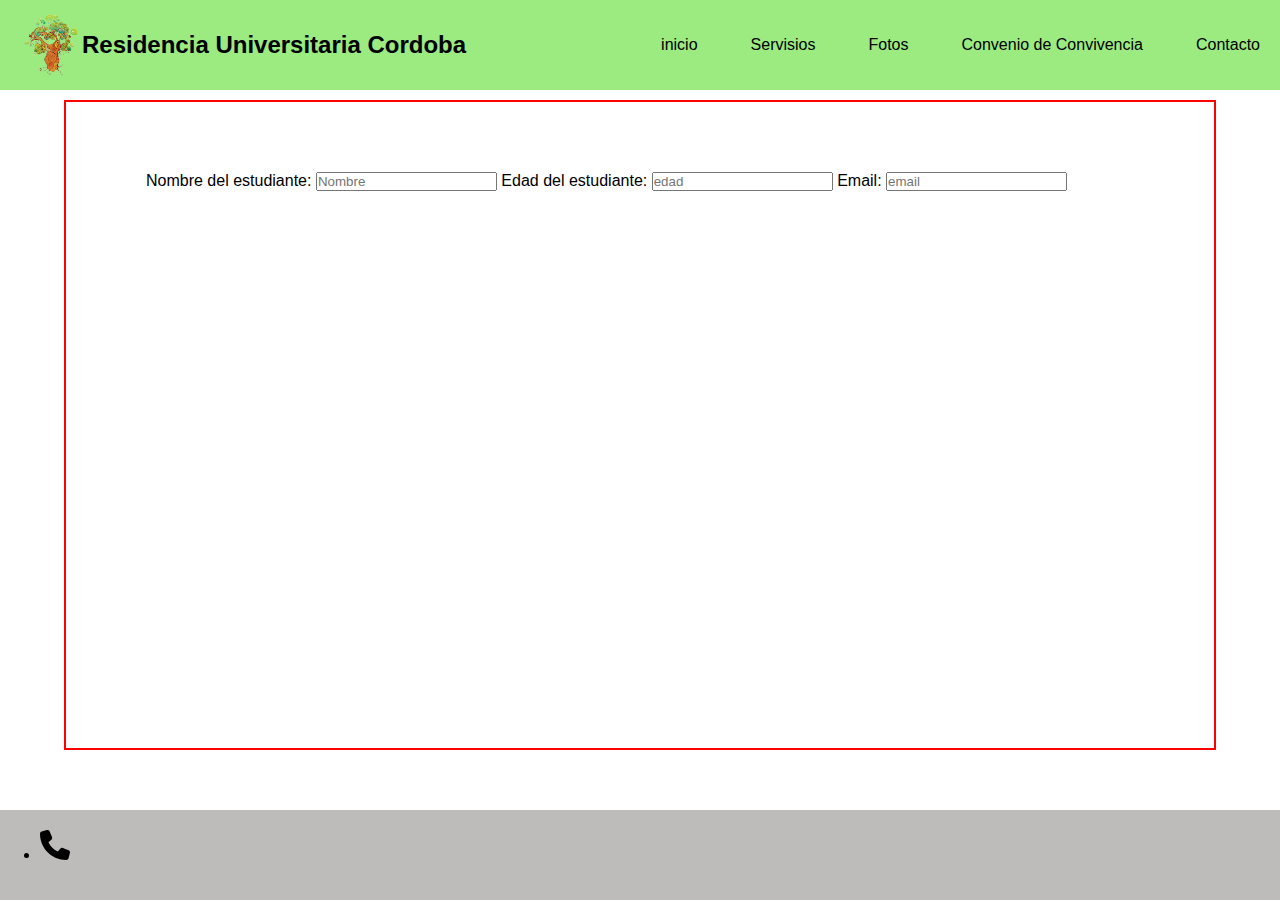
==== pages/Contacto.html @ 94431c1f "prentrega" ====
<!DOCTYPE html>
<html lang="en">
    <head>
        <meta charset="UTF-8">
        <meta http-equiv="X-UA-Compatible" content="IE=edge">
        <meta name="viewport" content="width=device-width, initial-scale=1.0">
        <!--CSS-->
        <link rel="stylesheet" href="../css/style.css">
        <title>Contacto</title>
        <!--Icono favicon-->
        <link rel="shortcut icon" href="../icon/favicon-16X16.png">
    </head>
    <body>
        <header>
            <div class="logo">
                <img src="../image/arbol-sin-fondo.png" alt="logo">
              <h1 class="logo-text">Residencia Universitaria Cordoba</h1>
            </div>
  
            <nav class="logo-enlaces">
                <ul>
                    <li><a href="../index.html">inicio</a></li>
                    <li><a href="./servicios.html">Servisios</a></li>
                    <li><a href="./fotos.html">Fotos</a></li>
                    <li><a href="./convenio.html">Convenio de Convivencia</a></li>
                    <li><a href="#">Contacto</a></li>
                </ul>
                
            </nav>
        </header>
        <main>
            <form class="formulario" action="">
                <label for="nombre">Nombre del estudiante:</label>
                <input type="text" name="nombre" id="nombre" placeholder="Nombre">

                <label for="edad">Edad del estudiante:</label>
                <input type="text" name="edad" id="edad" placeholder="edad">
                
                <label for="email"> Email:</label>
                <input type="email" name="email" id="email" placeholder="email">
            </form>
            <section class="formulario">
                <iframe src="https://www.google.com/maps/embed?pb=!1m18!1m12!1m3!1d6809.075143886445!2d-64.18973980533899!3d-31.426864442017838!2m3!1f0!2f0!3f0!3m2!1i1024!2i768!4f13.1!3m3!1m2!1s0x9432a28fb8f9010b%3A0xf38e0d8c5a49ab83!2zTnVldmEgQ8OzcmRvYmEsIEPDs3Jkb2Jh!5e0!3m2!1ses-419!2sar!4v1682465482664!5m2!1ses-419!2sar" width="400" height="300" style="border:0;" allowfullscreen="" loading="lazy" referrerpolicy="no-referrer-when-downgrade"></iframe>
            

            </section>
    
        
        </main>
        
        <!--Pie de pagina-->
        <footer id="pie">
        
            <div>
                <ul>
                    <li><img src="../icon/phone-solid.svg" alt="telefono"></li>
                </ul>
            </div>
        </footer>
        
    </body>
</html>
---- css/style.css ----
* {
  margin: 0;
  padding: 0;
  box-sizing: border-box;
}

/*cuerpo*/
body {
  padding-bottom: 150px;
  position: relative;
  min-height: 100vh;
  font-family: Arial, sans-serif;
  display: flex;
  justify-content: center;
}

/*encabezado*/
header {
  background-color: #9beb80;
  width: 100%;
  height: 90px;
  position: fixed;
  top: 0;
  display: flex;
  justify-content: space-between;
  align-items: center;
  padding: 0 20px;
  z-index: 100;
}

header .logo {
  display: flex;
  align-items: center;
  
}
  

header .logo img {
    width: 60px;
    height: auto;
}
  

header .logo .logo-text {
    display: flex;
    margin: 2px;
    font-size: 150%;
}
@media(max-width:888px){
  .logo-text {
      font-size: 100%;
    }
}

header .logo-enlaces ul {
  list-style: none;
  display: flex;
}
@media(max-width:888px){
    .logo-enlaces {
       flex-wrap: wrap;
    }
}


header .logo-enlaces ul li a {
  /*saca la decoracion de los enlases*/
  text-decoration: none;
  text-emphasis: none;
  color: black;
  margin: 210px 0 5px 53px;
}

header .logo-enlaces ul li a:hover{
   background-color:#d3d3d3;
   border-bottom: 1px solid black;
}

a:link, a:visited, a:active{
  text-decoration: none;
  transition: 5s;
}
 


footer div ul li img {
    width: 30px;
    height: 30px;
}

main{
    width: 90%;
    margin: 0 auto;
    margin-top: 100px;
    border: 2px solid red;
    padding: 40px;
}

/*pie de pagina*/
#pie{
    width: 100%;
    height: 10vh;
    background-color: rgb(190, 187, 187);
    position: absolute;
    bottom: 0;
  
} 

#pie div ul{
    margin: 20px 30px 10px 40px;

}



/*inicio*/
/*.texto .texto2 {
    margin: 20px 100px 10px 40px;
}
*/
.main_section , .texto{
    display: inline-block;
    margin: 20px 100px 10px 40px;
}
.main-section-art2_lista{
    margin: 20px 100px 10px 60px;
}
/*definir tamano de ima*/
.main-section_arbol{
    width: 320px;
    height: 300px;

}


/*Contenedor grilla*/
.main_section{
    width: 90%;
    height: 600px;
    margin: 0 auto;
    display: grid;
    grid-template-columns: 1fr 400px;
    grid-template-rows: 50px repeat(5, 1fr);
    column-gap: 10px;
    row-gap: 10px;
    border: 2px solid blue;
}

.main-section_titulo{
    grid-column: 1/3;
    grid-row: 1/2;
}
.main-section_texto1{
    grid-column:1/2;
    grid-row: 2/3;
}
.main-section_lista1{
    grid-column:1/2;
    grid-row: 3/4;
    margin: o auto;
    text-align: center;
    list-style: none;
    font-weight: bold;
    padding: 20px;
    background-color: #cce7c3;
    border-radius: 10px;
}
.main-section_p1{
    grid-column:1/2;
    grid-row: 4/5;
}
.main-sectio_p2{
    grid-column:1/3;
    grid-row: 5/6;
}
.main-section_div{
    grid-column: 1/2;
    grid-row: 6/7; 
}
.main-section_arbol{
    grid-column: 2/3;
    grid-row: 2/7;
}
.main-section-div_lista2{
    list-style: none;
    display: inline-block;
    margin: 20px 100px 10px 40px;
}
/*servicios*/
.servicios-lista h2{
    margin: 20px 100px 30px 40px;
}
.servicios-lista ul li{
    margin: 20px 100px 30px 40px;
}

.contenedor-grilla{
    width: 90%;
    height: 100vh;
    margin: 0 auto;
    display: grid;
    grid-template-columns: 60px 1fr;
    grid-template-rows: repeat(12, 1fr);
    column-gap: 10px;
    row-gap: 10px;
    border: 2px solid blue;
}

.contenedor-grilla .contenedor-grilla-h1{
    grid-column: 1/3;
    grid-row: 1/2;
}

.contenedor-grilla .p-1{
    grid-column: 2/3;
    grid-row: 2/3;
}

.contenedor-grilla .p-2{
    grid-column: 2/3;
    grid-row: 3/4;
}

.contenedor-grilla .p-3{
    grid-column: 2/3;
    grid-row: 4/5;
}

.contenedor-grilla .p-4{
    grid-column: 2/3;
    grid-row: 5/6;
}
.contenedor-grilla .p-5{
    grid-column: 2/3;
    grid-row: 6/7;
}
.contenedor-grilla .p-6{
    grid-column: 2/3;
    grid-row: 7/8;
}
.contenedor-grilla .p-7{
    grid-column: 2/3;
    grid-row: 8/9;
}
.contenedor-grilla .p-8{
    grid-column: 2/3;
    grid-row: 9/10;
}
.contenedor-grilla .p-9{
    grid-column: 2/3;
    grid-row: 10/11;
}
.contenedor-grilla .p-10{
    grid-column: 2/3;
    grid-row: 11/12;
}
.contenedor-grilla .p-11{
    grid-column: 2/3;
    grid-row: 12/13;
}

/*iconos*/
.contenedor-grilla .icono-1{
    grid-column: 1/2;
    grid-row: 2/3;
}
.contenedor-grilla .icono-2{
    grid-column: 1/2;
    grid-row: 3/4;
}
.contenedor-grilla .icono-3{
    grid-column: 1/2;
    grid-row: 4/5;
}
.contenedor-grilla .icono-4{
    grid-column: 1/2;
    grid-row: 5/6;
}
.contenedor-grilla .icono-5{
    grid-column: 1/2;
    grid-row: 6/7;
}
.contenedor-grilla .icono-6{
    grid-column: 1/2;
    grid-row: 7/8;
}
.contenedor-grilla .icono-7{
    grid-column: 1/2;
    grid-row: 8/9;
}
.contenedor-grilla .icono-8{
    grid-column: 1/2;
    grid-row: 9/10;
}
.contenedor-grilla .icono-9{
    grid-column: 1/2;
    grid-row: 10/11;
}
.contenedor-grilla .icono-10{
    grid-column: 1/2;
    grid-row: 11/12;
}
.contenedor-grilla .icono-11{
    grid-column: 1/2;
    grid-row: 12/13;
}



/*Convenio*/

.convenio-lista h3{
    margin: 20px 100px 30px 40px;
}
.convenio-lista p{
    margin: 5px 100px 5px 40px;
}
.convenio-lista h2{
    margin: 20px 100px 30px 40px;
}
.convenio-lista ul li{
    margin: 15px 100px 15px 40px;
}

/*fotos*/
.foto-titulo{
    margin: 30px 10px 10px 40px;
}

.carousel{
    width: 711px;
    margin: 0 auto;
}
@media(max-width:850px){
    .carousel {
        width: auto;
    }
}


/*Contacto*/
.formulario{
    margin: 30px 10px 10px 40px;
}
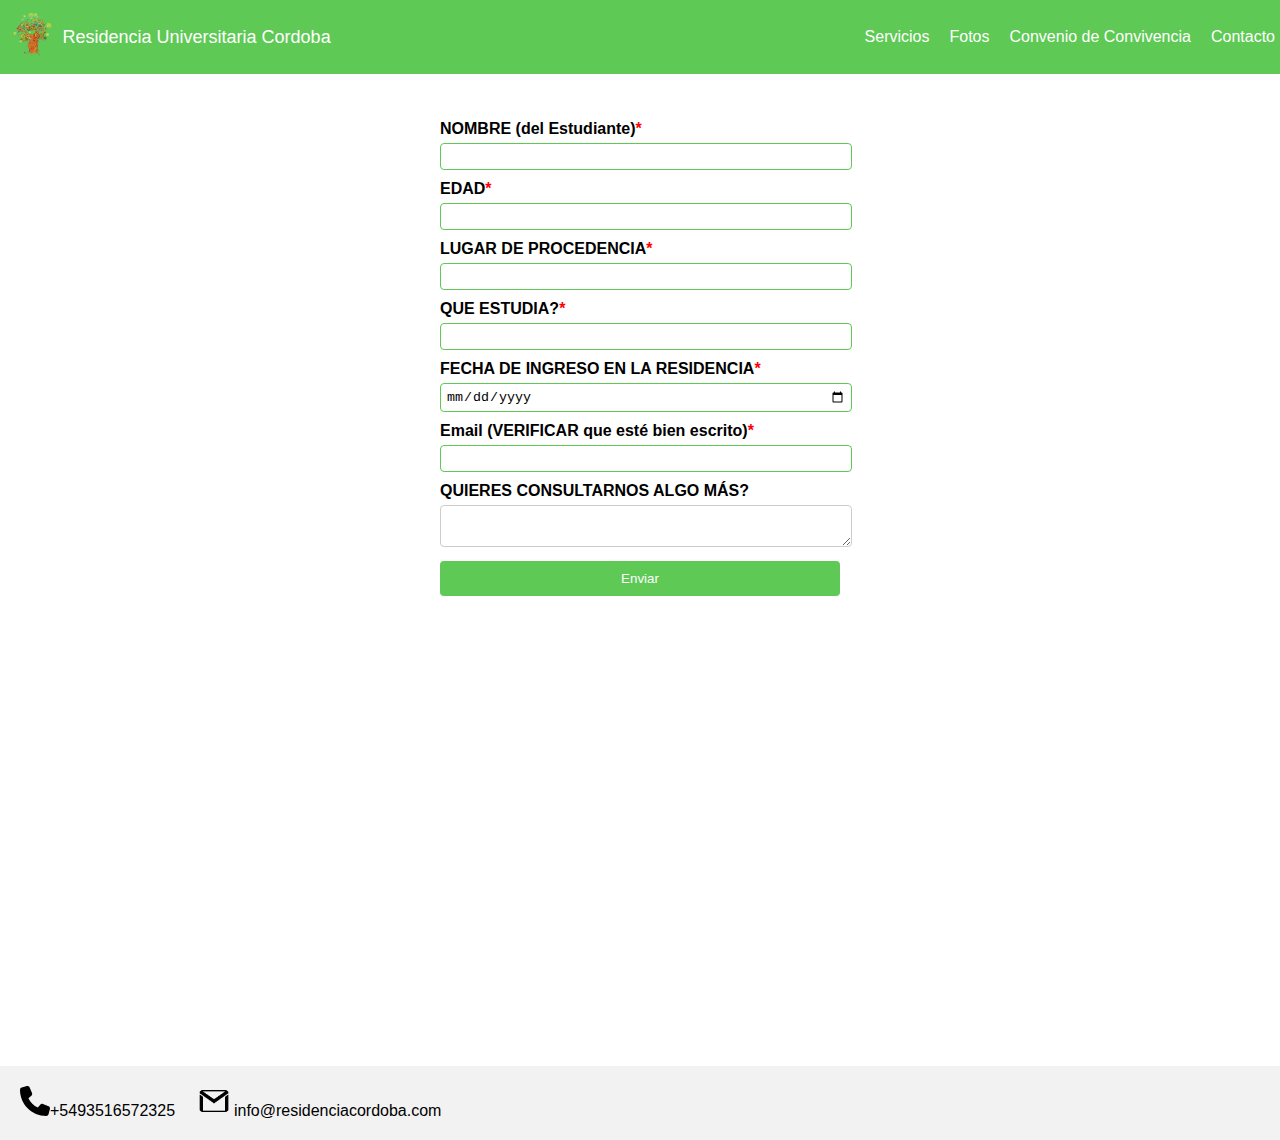
==== commit 92565404: "“comentario”" ====
--- a/pages/Contacto.html
+++ b/pages/Contacto.html
@@ -11,38 +11,54 @@
         <link rel="shortcut icon" href="../icon/favicon-16X16.png">
     </head>
     <body>
-        <header>
-            <div class="logo">
-                <img src="../image/arbol-sin-fondo.png" alt="logo">
-              <h1 class="logo-text">Residencia Universitaria Cordoba</h1>
+        <header class="encabezado">
+            <div class="encabezado_logo">
+                <a href="../index.html">
+                    <img src="../image/arbol-sin-fondo.png"  alt="logo">
+                </a>
+                <h1 class="encabezado-logo_text"><a href="../index.html">Residencia Universitaria Cordoba</a></h1>
             </div>
-  
-            <nav class="logo-enlaces">
+    
+            <nav class="encabezado_enlaces">
                 <ul>
-                    <li><a href="../index.html">inicio</a></li>
-                    <li><a href="./servicios.html">Servisios</a></li>
-                    <li><a href="./fotos.html">Fotos</a></li>
-                    <li><a href="./convenio.html">Convenio de Convivencia</a></li>
-                    <li><a href="#">Contacto</a></li>
+                  <li><a href="./servicios.html">Servicios</a></li>
+                  <li><a href="./fotos.html">Fotos</a></li>
+                  <li><a href="./convenio.html">Convenio de Convivencia</a></li>
+                  <li><a href="#">Contacto</a></li>
                 </ul>
+            </nav>
                 
-            </nav>
         </header>
-        <main>
-            <form class="formulario" action="">
-                <label for="nombre">Nombre del estudiante:</label>
-                <input type="text" name="nombre" id="nombre" placeholder="Nombre">
-
-                <label for="edad">Edad del estudiante:</label>
-                <input type="text" name="edad" id="edad" placeholder="edad">
+        
+        <main id="main">
+            <form class="formulario-contacto">
+                <label for="nombre">NOMBRE (del Estudiante)<span>*</span></label>
+                <input type="text" id="nombre" name="nombre" required>
                 
-                <label for="email"> Email:</label>
-                <input type="email" name="email" id="email" placeholder="email">
+                <label for="edad">EDAD<span>*</span></label>
+                <input type="number" id="edad" name="edad" required>
+                
+                <label for="lugar">LUGAR DE PROCEDENCIA<span>*</span></label>
+                <input type="text" id="lugar" name="lugar" required>
+                
+                <label for="estudio">QUE ESTUDIA?<span>*</span></label>
+                <input type="text" id="estudio" name="estudio" required>
+                
+                <label for="fecha">FECHA DE INGRESO EN LA RESIDENCIA<span>*</span></label>
+                <input type="date" id="fecha" name="fecha" required>
+                
+                <label for="email">Email (VERIFICAR que esté bien escrito)<span>*</span></label>
+                <input type="email" id="email" name="email" required>
+                
+                <label for="consulta">QUIERES CONSULTARNOS ALGO MÁS?</label>
+                <textarea id="consulta" name="consulta"></textarea>
+                
+                <input type="submit" value="Enviar">
             </form>
-            <section class="formulario">
+              
+              
+            <section class="formulario-mapa">
                 <iframe src="https://www.google.com/maps/embed?pb=!1m18!1m12!1m3!1d6809.075143886445!2d-64.18973980533899!3d-31.426864442017838!2m3!1f0!2f0!3f0!3m2!1i1024!2i768!4f13.1!3m3!1m2!1s0x9432a28fb8f9010b%3A0xf38e0d8c5a49ab83!2zTnVldmEgQ8OzcmRvYmEsIEPDs3Jkb2Jh!5e0!3m2!1ses-419!2sar!4v1682465482664!5m2!1ses-419!2sar" width="400" height="300" style="border:0;" allowfullscreen="" loading="lazy" referrerpolicy="no-referrer-when-downgrade"></iframe>
-            
-
             </section>
     
         
@@ -50,10 +66,10 @@
         
         <!--Pie de pagina-->
         <footer id="pie">
-        
             <div>
                 <ul>
-                    <li><img src="../icon/phone-solid.svg" alt="telefono"></li>
+                    <li><img src="../icon/phone-solid.svg" alt="telefono">+5493516572325</li>
+                    <li><img src="../icon/gmail.png" alt="correo"> info@residenciacordoba.com</li>
                 </ul>
             </div>
         </footer>
--- a/css/style.css
+++ b/css/style.css
@@ -1,310 +1,191 @@
-
-* {
-  margin: 0;
-  padding: 0;
-  box-sizing: border-box;
-}
-
-/*cuerpo*/
+/* Estilos generales */
 body {
-  padding-bottom: 150px;
-  position: relative;
-  min-height: 100vh;
-  font-family: Arial, sans-serif;
-  display: flex;
-  justify-content: center;
-}
-
-/*encabezado*/
-header {
-  background-color: #9beb80;
-  width: 100%;
-  height: 90px;
-  position: fixed;
-  top: 0;
-  display: flex;
-  justify-content: space-between;
-  align-items: center;
-  padding: 0 20px;
-  z-index: 100;
-}
-
-header .logo {
-  display: flex;
-  align-items: center;
-  
-}
-  
-
-header .logo img {
-    width: 60px;
-    height: auto;
-}
-  
-
-header .logo .logo-text {
-    display: flex;
-    margin: 2px;
-    font-size: 150%;
-}
-@media(max-width:888px){
-  .logo-text {
-      font-size: 100%;
+    margin: 0; /* Establece el margen exterior del cuerpo del documento en 0 píxeles */
+    padding: 0; /* Establece el relleno interno del cuerpo del documento en 0 píxeles */
+    box-sizing: border-box; /* Incluye el padding en el ancho total */
+    font-family: Arial, sans-serif; /* Establece la fuente a utilizar en el cuerpo del documento */
+    position: relative;
+    overflow-x: hidden;/* Oculta la barra de desplazamiento horizontal */
+}
+  
+/* Estilos para la barra de navegación */
+.encabezado {
+    background-color: #5ec954; /* Establece el color de fondo del encabezado en verde */
+    color: white; /* Establece el color del texto del encabezado en blanco */
+    padding: 10px; /* Establece el relleno interno del encabezado en 10 píxeles */
+    display: flex; /* Utiliza flexbox para alinear y distribuir los elementos del encabezado */
+    justify-content: space-between; /* Distribuye los elementos del encabezado de manera uniforme en el espacio disponible */
+    align-items: center; /* Centra verticalmente los elementos del encabezado */
+    width: 100%; /* Establece el ancho al 100% */
+  
+    position: fixed; /* Establece la posición fija del encabezado */
+    top: 0; /* Establece la posición superior del encabezado */
+    left: 0; /* Establece la posición izquierda del encabezado */
+    right: 0; /* Establece la posición derecha del encabezado */
+    z-index: 9999; /* Establece la posición z del encabezado */ 
+}
+
+/* Establece un contenedor flexible para los elementos del encabezado cuando la pantalla tiene un ancho máximo de 789px */
+@media screen and (max-width: 789px) {
+ .encabezado {
+ display: flex; /* Establece un contenedor flexible para los elementos del encabezado */
+ flex-wrap: wrap; /* Permite que los elementos se ajusten automáticamente para mantenerse en la misma línea */
+ justify-content: space-between; /* Distribuye uniformemente los elementos en el espacio disponible */
+ align-items: center; /* Centra verticalmente los elementos en el contenedor */
+    } 
+}
+.encabezado_logo {
+    display: flex; /* Aplicar flexbox para alinear elementos horizontalmente */
+    align-items: center; /* Alinear elementos verticalmente en el centro */
+}
+
+/* Estilos para el logotipo del encabezado */
+.encabezado_logo img {
+    height: 50px; /* Establece la altura de la imagen del logotipo en 50 píxeles */
+    width: auto; /* Permite que el ancho de la imagen del logotipo se ajuste automáticamente */
+    display: inline-block; /* Muestra la imagen en línea con otros elementos */
+}
+  
+/* Estilos para el texto del logotipo del encabezado */
+.encabezado_logo h1 {
+    font-size: 18px; /* Establece el tamaño de fuente del texto del logotipo en 18 píxeles */
+    margin-left: 10px; /* Establece un margen izquierdo de 10 píxeles para el texto del logotipo */
+    display: inline-block; /* Muestra el texto en línea con otros elementos */
+}
+.encabezado-logo_text a {
+    text-decoration: none;
+    color: white; /* Establece el color del texto de los enlaces en blanco */
+    font-weight: normal;
+}
+  
+/* Estilos para los enlaces del encabezado */
+.encabezado_enlaces ul {
+    list-style-type: none; /* Elimina las viñetas de la lista de enlaces */
+    margin: 0; /* Establece el margen exterior de la lista de enlaces en 0 píxeles */
+    padding: 0; /* Establece el relleno interno de la lista de enlaces en 0 píxeles */
+    display: flex; /* Utiliza flexbox para alinear los elementos de la lista en una fila */
+}
+  
+.encabezado_enlaces li {
+    margin-right: 10px; /* Establece un margen derecho de 10 píxeles para los elementos de la lista de enlaces */
+}
+  
+.encabezado_enlaces li a {
+    color: white; /* Establece el color del texto de los enlaces en blanco */
+    text-decoration: none; /* Elimina la decoración subrayada de los enlaces */
+    padding: 5px; /* Establece el relleno interno de los enlaces en 5 píxeles */
+ 
+    white-space: nowrap;/* Establece que el texto no se envuelva en varias líneas */
+    
+}
+ 
+.encabezado_logo {
+ order: 1; /* Establece el orden del elemento .encabezado_logo dentro del contenedor flexible */
+}
+ 
+.encabezado_enlaces {
+ order: 2; /* Establece el orden del elemento .encabezado_enlaces dentro del contenedor flexible */ 
+}
+  
+.encabezado_enlaces li a:hover {
+    background-color: rgba(0, 0, 0, 0.5); /* Establece un color de fondo traslúcido al pasar el cursor sobre los enlaces En el código anterior, el 0.5representa la opacidad, donde 0es completamente transparente y 1es completamente opaco. Puede ajustar este valor según sus necesidades para obtener el nivel de transparencia deseado.
+
+    Recuerda que los valores rgba(rojo, verde, azul, alfa) se utilizan para especificar colores con transparencia, donde los valores de rojo, verde y azul están en el rango de 0 a 255, y el valor alfa está en el rango de 0 a 1.
+    
+    Espero que esto te sea util. Si tienes más preguntas, no dudes en preguntar. */
+}
+@media (min-width: 576px) and (max-width: 821px) {
+    .encabezado_enlaces .nav-link {
+      font-size: 12px; /* Tamaño de letra para pantallas entre 307px y 905px */
     }
 }
 
-header .logo-enlaces ul {
-  list-style: none;
-  display: flex;
-}
-@media(max-width:888px){
-    .logo-enlaces {
-       flex-wrap: wrap;
-    }
-}
-
-
-header .logo-enlaces ul li a {
-  /*saca la decoracion de los enlases*/
-  text-decoration: none;
-  text-emphasis: none;
-  color: black;
-  margin: 210px 0 5px 53px;
-}
-
-header .logo-enlaces ul li a:hover{
-   background-color:#d3d3d3;
-   border-bottom: 1px solid black;
-}
-
-a:link, a:visited, a:active{
-  text-decoration: none;
-  transition: 5s;
-}
- 
-
-
-footer div ul li img {
-    width: 30px;
-    height: 30px;
-}
-
+.encabezado_enlaces nav ul {
+  margin-right: 0; /* Elimina el margen derecho predeterminado de la lista de enlaces */
+}
+
+.encabezado_enlaces nav ul li {
+  margin-right: 10px; /* Margen derecho entre elementos de la lista de enlaces */
+}
+
+.encabezado_enlaces nav ul li:last-child {
+  margin-right: 0; /* Elimina el margen derecho del último elemento de la lista */
+}
+@media (max-width: 767px) {
+  .encabezado_enlaces .nav-item:nth-child(3) .nav-link {
+    overflow-wrap: break-word; /* Aplica el salto de línea en la tercera opción de navegación */
+    word-wrap: break-word; /* Fallback para navegadores más antiguos */
+  }
+}
+  
+  
+  
 main{
     width: 90%;
     margin: 0 auto;
     margin-top: 100px;
-    border: 2px solid red;
-    padding: 40px;
-}
-
-/*pie de pagina*/
-#pie{
-    width: 100%;
-    height: 10vh;
-    background-color: rgb(190, 187, 187);
-    position: absolute;
-    bottom: 0;
-  
-} 
-
-#pie div ul{
-    margin: 20px 30px 10px 40px;
-
-}
-
-
-
-/*inicio*/
-/*.texto .texto2 {
-    margin: 20px 100px 10px 40px;
-}
-*/
-.main_section , .texto{
-    display: inline-block;
-    margin: 20px 100px 10px 40px;
-}
-.main-section-art2_lista{
-    margin: 20px 100px 10px 60px;
-}
-/*definir tamano de ima*/
-.main-section_arbol{
-    width: 320px;
-    height: 300px;
-
-}
-
-
-/*Contenedor grilla*/
-.main_section{
-    width: 90%;
-    height: 600px;
+    padding: 10px;
+}
+
+.main_section {
+    background-color: #faf6e4; /* Establece el color de fondo de la sección principal */
+    padding: 50px; /* Establece el relleno de la sección principal */
+    margin-left: 20px; /* Establece el margen izquierdo de la lista de la sección principal */
+}
+
+.main-section_titulo {
+    color: #4CAF50; /* Establece el color del título de la sección principal */
+    margin-left: 20px; /* Establece el margen izquierdo del título de la sección principal */
+}
+
+.main-section_texto1 {
+    font-size: auto; /* Establece el tamaño de fuente del texto de la sección principal */
+     /* Establece el margen izquierdo del texto de la sección principal */
+}
+
+.main-section_lista1 {
+    margin-left: 20px; /* Establece el margen izquierdo de la lista de la sección principal */
+}
+
+.main-section_lista1 li {
+    list-style-type: none; /* Elimina los puntos de la lista de la sección principal */
     margin: 0 auto;
-    display: grid;
-    grid-template-columns: 1fr 400px;
-    grid-template-rows: 50px repeat(5, 1fr);
-    column-gap: 10px;
-    row-gap: 10px;
-    border: 2px solid blue;
-}
-
-.main-section_titulo{
-    grid-column: 1/3;
-    grid-row: 1/2;
-}
-.main-section_texto1{
-    grid-column:1/2;
-    grid-row: 2/3;
-}
-.main-section_lista1{
-    grid-column:1/2;
-    grid-row: 3/4;
-    margin: o auto;
-    text-align: center;
-    list-style: none;
-    font-weight: bold;
-    padding: 20px;
-    background-color: #cce7c3;
-    border-radius: 10px;
-}
-.main-section_p1{
-    grid-column:1/2;
-    grid-row: 4/5;
-}
-.main-sectio_p2{
-    grid-column:1/3;
-    grid-row: 5/6;
-}
-.main-section_div{
-    grid-column: 1/2;
-    grid-row: 6/7; 
-}
-.main-section_arbol{
-    grid-column: 2/3;
-    grid-row: 2/7;
-}
-.main-section-div_lista2{
-    list-style: none;
-    display: inline-block;
-    margin: 20px 100px 10px 40px;
-}
-/*servicios*/
-.servicios-lista h2{
-    margin: 20px 100px 30px 40px;
-}
-.servicios-lista ul li{
-    margin: 20px 100px 30px 40px;
-}
-
-.contenedor-grilla{
-    width: 90%;
-    height: 100vh;
+}
+
+
+
+.main-section-div_p3 {
+    font-weight: bold; /* Establece el peso en negrita del párrafo 3 del div de la sección principal */
+}
+
+
+.main_section-div_lista2 li {
+    list-style-type: none; /* Elimina los puntos de la lista 2 del div de la sección principal */
+    margin-bottom: 10px; /* Establece el margen inferior de cada elemento de la lista 2 del div de la sección principal */
+}
+@media (max-width: 768px) {
+    .main-section_arbol {
+      max-width: 40%;
+      margin-left: auto;
+      margin-right: auto;
+      display: block;
+    }
+}
+    
+/*SERVICIOS*/
+.col-12{
+    margin: 2px 2px 2px 2px;  
+}
+.contenedor-grilla-h1{
+    margin: 2px 2px 5px 2px;
+}
+/*.contenedor-grilla{
+   
+    display: flex;
+    justify-content: center;
     margin: 0 auto;
-    display: grid;
-    grid-template-columns: 60px 1fr;
-    grid-template-rows: repeat(12, 1fr);
-    column-gap: 10px;
-    row-gap: 10px;
-    border: 2px solid blue;
-}
-
-.contenedor-grilla .contenedor-grilla-h1{
-    grid-column: 1/3;
-    grid-row: 1/2;
-}
-
-.contenedor-grilla .p-1{
-    grid-column: 2/3;
-    grid-row: 2/3;
-}
-
-.contenedor-grilla .p-2{
-    grid-column: 2/3;
-    grid-row: 3/4;
-}
-
-.contenedor-grilla .p-3{
-    grid-column: 2/3;
-    grid-row: 4/5;
-}
-
-.contenedor-grilla .p-4{
-    grid-column: 2/3;
-    grid-row: 5/6;
-}
-.contenedor-grilla .p-5{
-    grid-column: 2/3;
-    grid-row: 6/7;
-}
-.contenedor-grilla .p-6{
-    grid-column: 2/3;
-    grid-row: 7/8;
-}
-.contenedor-grilla .p-7{
-    grid-column: 2/3;
-    grid-row: 8/9;
-}
-.contenedor-grilla .p-8{
-    grid-column: 2/3;
-    grid-row: 9/10;
-}
-.contenedor-grilla .p-9{
-    grid-column: 2/3;
-    grid-row: 10/11;
-}
-.contenedor-grilla .p-10{
-    grid-column: 2/3;
-    grid-row: 11/12;
-}
-.contenedor-grilla .p-11{
-    grid-column: 2/3;
-    grid-row: 12/13;
-}
-
-/*iconos*/
-.contenedor-grilla .icono-1{
-    grid-column: 1/2;
-    grid-row: 2/3;
-}
-.contenedor-grilla .icono-2{
-    grid-column: 1/2;
-    grid-row: 3/4;
-}
-.contenedor-grilla .icono-3{
-    grid-column: 1/2;
-    grid-row: 4/5;
-}
-.contenedor-grilla .icono-4{
-    grid-column: 1/2;
-    grid-row: 5/6;
-}
-.contenedor-grilla .icono-5{
-    grid-column: 1/2;
-    grid-row: 6/7;
-}
-.contenedor-grilla .icono-6{
-    grid-column: 1/2;
-    grid-row: 7/8;
-}
-.contenedor-grilla .icono-7{
-    grid-column: 1/2;
-    grid-row: 8/9;
-}
-.contenedor-grilla .icono-8{
-    grid-column: 1/2;
-    grid-row: 9/10;
-}
-.contenedor-grilla .icono-9{
-    grid-column: 1/2;
-    grid-row: 10/11;
-}
-.contenedor-grilla .icono-10{
-    grid-column: 1/2;
-    grid-row: 11/12;
-}
-.contenedor-grilla .icono-11{
-    grid-column: 1/2;
-    grid-row: 12/13;
-}
+}
+
 
 
 
@@ -339,9 +220,109 @@
 }
 
 
-/*Contacto*/
-.formulario{
-    margin: 30px 10px 10px 40px;
-}
-
-
+/* Estilos para el formulario */
+.formulario-contacto {
+    max-width: 400px; /* Establece el ancho máximo del formulario en 400px */
+    margin: 0 auto; /* Centra el formulario horizontalmente en el contenedor */
+}
+  
+/* Estilos para las etiquetas de los campos */
+label {
+    display: block; /* Hace que las etiquetas sean elementos de bloque, ocupando una línea completa */
+    margin-top: 10px; /* Agrega un margen superior de 10px a las etiquetas */
+    font-weight: bold; /* Establece el peso de la fuente en negrita para las etiquetas */
+}
+  
+/* Estilos para los campos de entrada y el área de texto */
+input,
+textarea {
+    width: 100%; /* Hace que los campos ocupen el ancho completo del contenedor */
+    padding: 5px; /* Agrega un relleno interno de 5px a los campos */
+    margin-top: 5px; /* Agrega un margen superior de 5px a los campos */
+    border: 1px solid #ccc; /* Establece un borde de 1px sólido de color gris claro (#ccc) para los campos */
+    border-radius: 4px; /* Agrega bordes redondeados a los campos */
+}
+  
+/* Estilos para el botón de envío */
+input[type="submit"] {
+    background-color: #5ec954; /* Establece el color de fondo del botón de envío en verde (#5ec954) */
+    color: white; /* Establece el color de texto del botón de envío en blanco */
+    border: none; /* Elimina el borde del botón de envío */
+    padding: 10px 20px; /* Agrega un relleno interno de 10px en la parte superior e inferior y 20px en los lados del botón de envío */
+    margin-top: 10px; /* Agrega un margen superior de 10px al botón de envío */
+    cursor: pointer; /* Cambia el cursor a una mano cuando se pasa sobre el botón de envío */
+}
+
+/* Estilos para los mensajes de error */
+span {
+    color: red; /* Establece el color de texto de los mensajes de error en rojo */
+}
+  
+/* Estilos para los campos requeridos */
+input:required,
+textarea:required {
+    border-color: #5ec954; /* Establece el color del borde de los campos requeridos en verde (#5ec954) */
+}
+
+/* Estilos para los campos válidos */
+input:valid,
+textarea:valid {
+    border-color: #ccc; /* Establece el color del borde de los campos válidos en gris claro (#ccc) */
+}
+
+.formulario-mapa {
+    display: flex;
+    justify-content: center; /* Centra horizontalmente los elementos */
+    align-items: center; /* Centra verticalmente los elementos */
+    height: 40vh; /* Ajusta la altura al 100% del viewport */
+}
+
+.formulario-mapa iframe {
+  margin-right: 20px; /* Agrega un margen derecho para separar el mapa del formulario */
+}
+
+@media (max-width: 768px) {
+  .formulario-mapa {
+    flex-direction: column; /* Cambia la disposición de los elementos a columna en pantallas pequeñas */
+  }
+
+  .formulario-mapa iframe {
+    margin-right: 0; /* Elimina el margen derecho en pantallas pequeñas */
+    margin-bottom: 20px; /* Agrega un margen inferior para separar el mapa del formulario */
+    width: auto;
+  }
+}
+  
+
+
+#main {
+    margin-bottom: 100px; /* Agregar margen inferior para dar espacio al pie de página */
+    box-sizing: border-box; /* Incluir padding y borde dentro del ancho total del elemento */
+}
+ 
+/*Pie de pagina*/
+#pie {
+  width: 100%;
+  background-color: #f2f2f2;
+  padding: 20px;
+  position: relative;
+  bottom: 0;
+  left: 0;
+}
+
+#pie ul {
+  list-style-type: none;
+  margin: 0;
+  padding: 0;
+}
+
+#pie ul li {
+  display: inline-block;
+  margin-right: 20px;
+}
+
+#pie ul li img {
+  width: 30px;
+  height: 30px;
+}
+       
